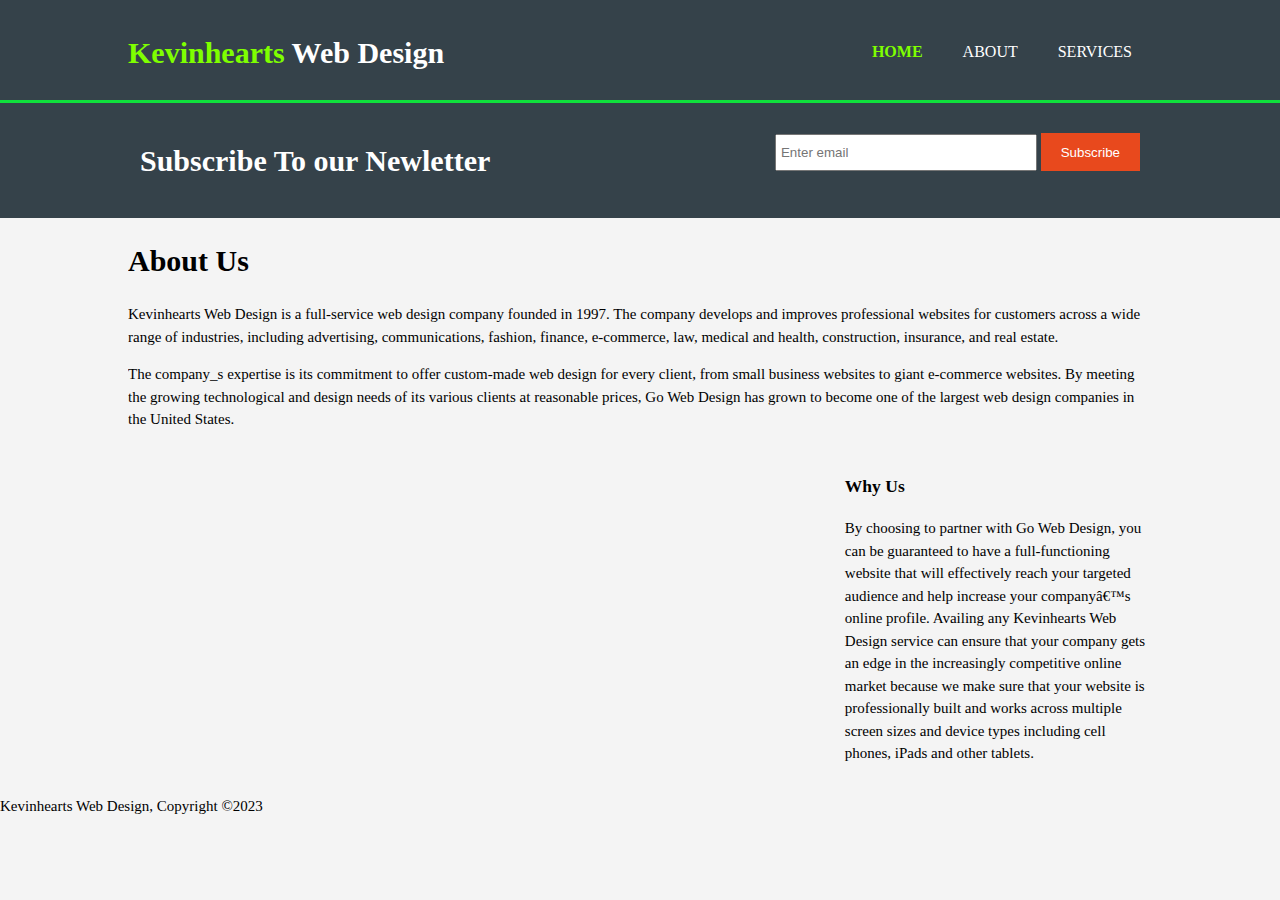
==== about.html @ 13593e30 "Add files via upload" ====
<!DOCTYPE html>
<html>
    <head>
        <meta charset="utf-1">
        <meta name="viewponit" content="width=device-width ">
        <meta name="description " content="Affordable and professional web design ">
        <meta name="keywords" content="web design, affordable web design, professional web design ">
        <meta name="author" content="kevinhearts60 ">
        <title> Kevinhearts Web Design |Welcome </title>
        <link rel="stylesheet" href="./css/style.css">
    </head>
    <body>
        <header>
            <div class="container">
                <div id="branding">
                    <h1><span class="highlight">Kevinhearts</span> Web Design</h1>

                </div>
                <nav>
                    <ul>
                        <li class="current"> <a href="index.html">Home</a></li>
                        <li> <a href="about.html">About</a></li>
                        <li> <a href="services.html">Services</a></li>
                    </ul>
                </nav>
            </div>
        </header>
       
        <section id="newletter">
            <div class="container"> 
                <h1>Subscribe To our Newletter</h1>
                <form>
                    <input type="email" placeholder="Enter email">
                    <button type="submit" class=" button_1 ">Subscribe</button>

                </form>
            </div>

        </section>
        <section id="main">
            <div class="container">
                <article id="main-col">
                    <h1 class="page-title ">About Us</h1>
                    
                       <p> Kevinhearts Web Design is a full-service web design company founded in 1997. The company develops and improves professional websites for customers across a wide range of industries, including advertising, communications, fashion, finance, e-commerce, law, medical and health, construction, insurance, and real estate.
                        </p>  
                        <p> The company_s expertise is its commitment to offer custom-made web design for every client, from small business websites to giant e-commerce websites. By meeting the growing technological and design needs of its various clients at reasonable prices, Go Web Design has grown to become one of the largest web design companies in the United States.</p>
                </article>
                <aside id="sidebar">
                    <h3>Why Us</h3>  
                       <p>
                          By choosing to partner with Go Web Design, you can be guaranteed to have a full-functioning website that will effectively reach your targeted audience and help increase your company’s online profile. Availing any Kevinhearts Web Design service can ensure that your company gets an edge in the increasingly competitive online market because we make sure that your website is professionally built and works across multiple screen sizes and device types including cell phones, iPads and other tablets.
                        </p>   

                </aside>
            </div>
            

        </section>

        <footer>
            <P> Kevinhearts Web Design, Copyright &copy;2023</P>
        </footer>

    </body>
</html>
---- css/style.css ----
body{
    font-size: Arial, Helvetica, sans-serif;
    font-size: 15px;
    line-height: 1.5;
    margin: 0;
    padding: 0;
    background-color: #f4f4f4;
}
/*global*/
.container{
    width:80% ;
    margin: auto;
    overflow: hidden;
}
ul{
    margin: 0;
    padding: 0;

}
.button_1{
    height: 38px;
    background: #e8491d;
    border: 0;
    padding-left: 20px;
    padding-right: 20px;
    color: #ffffff ;
}
/*header*/
header{
    background: #35424a;
    color: #ffffff;
    padding-top: 30px;
    min-height: 70px;
    border-bottom: #0fe03c 3px solid;
}
header a{
    
    color: #ffffff;
    text-decoration: none;
    text-transform: uppercase;
    font-size: 16px;
}

header li{
    display: inline;
    padding: 0 20px 0 20px;
    float: left;
}
header #branding{
    float: left;
}
header #branding h1{
    margin: 0;
}
header nav{
    float: right;
    margin-top: 10px;
}
header .highlight, header .current a{
    
    color: chartreuse;
    font-weight:bold  ;

}
header a:hover{
    color: #cccccc;
    font-weight:bold  ;  
}
/*showcase*/
#showcase{
    min-height: 400px;
    background: url('../images/showcase.jpg') no-repeat 0 -1000px;
    text-align: center;
    color: #ffffff;
}

#showcase h1{ 
    margin-top: 100px;
    font-size: 55px;
    margin-bottom:10px ;
}
/* newletter*/

#showcase p{
    font-size: 20px;
}
#newletter{
    padding: 15px;
    color: #ffffff;
    background: #35424a;
}
#newletter h1{
    float: left;
}
#newletter form{
    float: right;
    margin-top: 15px;
}
#newletter input[type="email"]{
    padding: 4px;
    height: 25px;
    width: 250px;
    
}
/* boxes*/
#boxes{
    margin-top: 20px;
}
#boxes .box{
    float: left; 
    text-align: center;
    width: 30%;
    padding: 10px;
}
 #boxes .box img{
    width: 90px;
 }
 /*sidebar*/
 aside#sidebar{

    float: right;
    width: 30%;
    margin-top: 10px;
 }
 /*main-col*/
 article#main-col
 [
    float: left;
    width:65%;
    

 ]

#footer{
    padding:400px;
    margin-top: 20px;
    color: #ffffff;
    background-color: #e8491d;
    text-align: center;
}
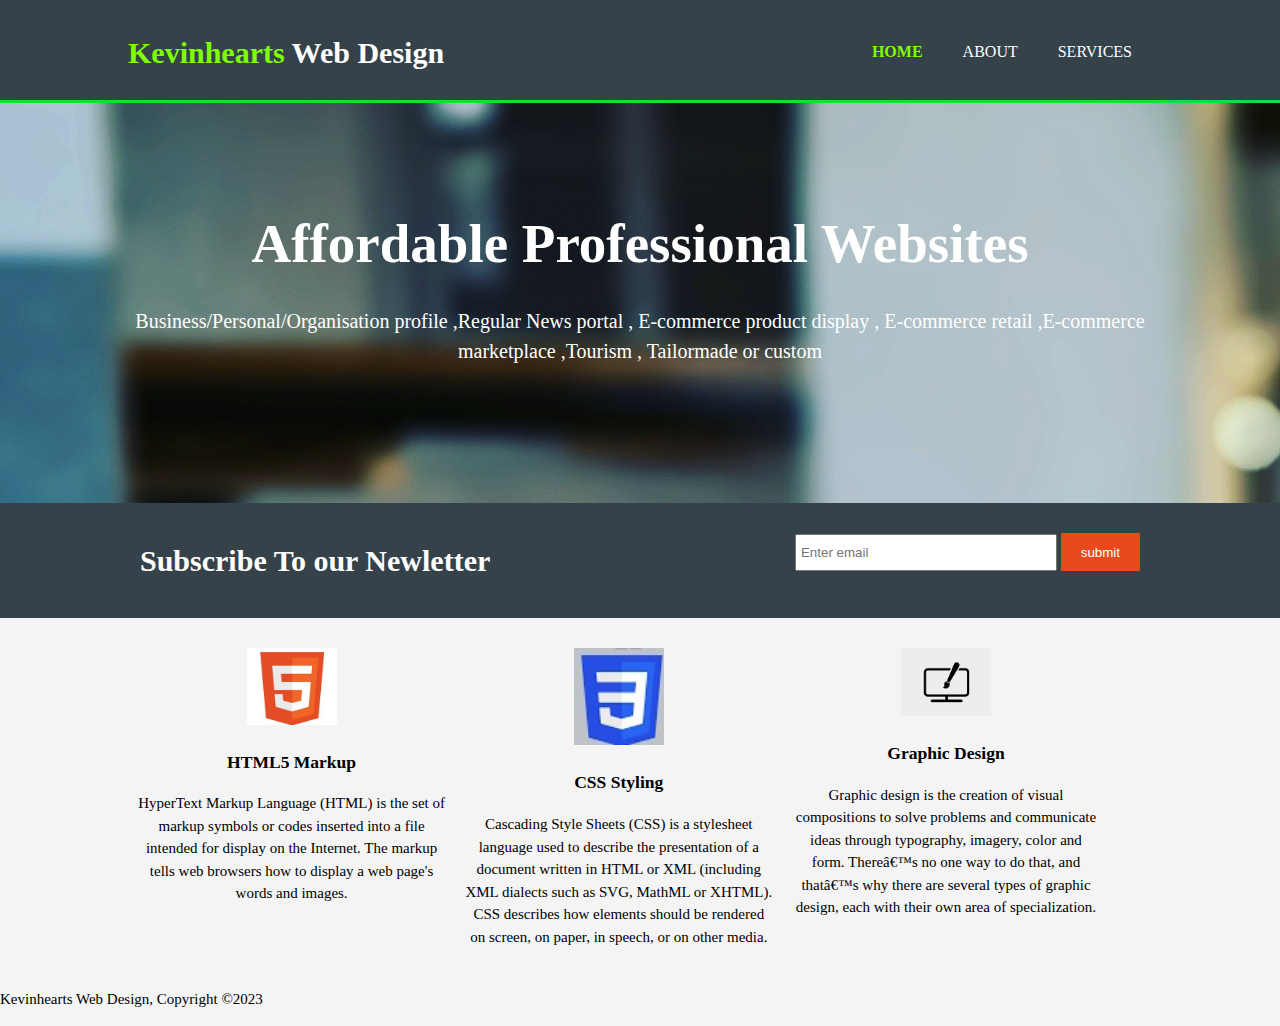
==== commit ae62e3f6: "Update about.html" ====
--- a/about.html
+++ b/about.html
@@ -25,42 +25,50 @@
                 </nav>
             </div>
         </header>
-       
+        <section id="showcase">
+            <div class="container">
+                <h1>Affordable Professional Websites</h1>
+                <p>Business/Personal/Organisation profile ,Regular News portal , E-commerce product display , E-commerce retail ,E-commerce marketplace ,Tourism , Tailormade or custom</p>
+            </div>
+
+        </section >
         <section id="newletter">
             <div class="container"> 
                 <h1>Subscribe To our Newletter</h1>
                 <form>
                     <input type="email" placeholder="Enter email">
-                    <button type="submit" class=" button_1 ">Subscribe</button>
+                    <button type="submit" class=" button_1 ">submit</button>
 
                 </form>
             </div>
 
         </section>
-        <section id="main">
+        <section id="boxes">
             <div class="container">
-                <article id="main-col">
-                    <h1 class="page-title ">About Us</h1>
-                    
-                       <p> Kevinhearts Web Design is a full-service web design company founded in 1997. The company develops and improves professional websites for customers across a wide range of industries, including advertising, communications, fashion, finance, e-commerce, law, medical and health, construction, insurance, and real estate.
-                        </p>  
-                        <p> The company_s expertise is its commitment to offer custom-made web design for every client, from small business websites to giant e-commerce websites. By meeting the growing technological and design needs of its various clients at reasonable prices, Go Web Design has grown to become one of the largest web design companies in the United States.</p>
-                </article>
-                <aside id="sidebar">
-                    <h3>Why Us</h3>  
-                       <p>
-                          By choosing to partner with Go Web Design, you can be guaranteed to have a full-functioning website that will effectively reach your targeted audience and help increase your company’s online profile. Availing any Kevinhearts Web Design service can ensure that your company gets an edge in the increasingly competitive online market because we make sure that your website is professionally built and works across multiple screen sizes and device types including cell phones, iPads and other tablets.
-                        </p>   
+                <div class="box">
+                    <img src="./images/html.jpg">
+                     <h3>HTML5 Markup</h3>
+                    <p>HyperText Markup Language (HTML) is the set of markup symbols or codes inserted into a file intended for display on the Internet. The markup tells web browsers how to display a web page's words and images.</p>
+                </div>
+                <div class="box">
+                    <img src="./images/3.jpg">
+                    <h3>CSS Styling</h3>
+                   <p>Cascading Style Sheets (CSS) is a stylesheet language used to describe the presentation of a document written in HTML or XML (including XML dialects such as SVG, MathML or XHTML). CSS describes how elements should be rendered on screen, on paper, in speech, or on other media.</p>
+               </div>
+               <div class="box">
+                    <img src="./images/grapic.jpg">
+                    <h3>Graphic Design </h3>
+                    <p> Graphic design is the creation of visual compositions to solve problems and communicate ideas through typography, imagery, color and form. There’s no one way to do that, and that’s why there are several types of graphic design, each with their own area of specialization.</p>
+                </div>
+            </div>
 
-                </aside>
-            </div>
             
 
         </section>
 
         <footer>
-            <P> Kevinhearts Web Design, Copyright &copy;2023</P>
+            <p> Kevinhearts Web Design, Copyright &copy;2023 </p>
         </footer>
 
     </body>
-</html>+</html>
